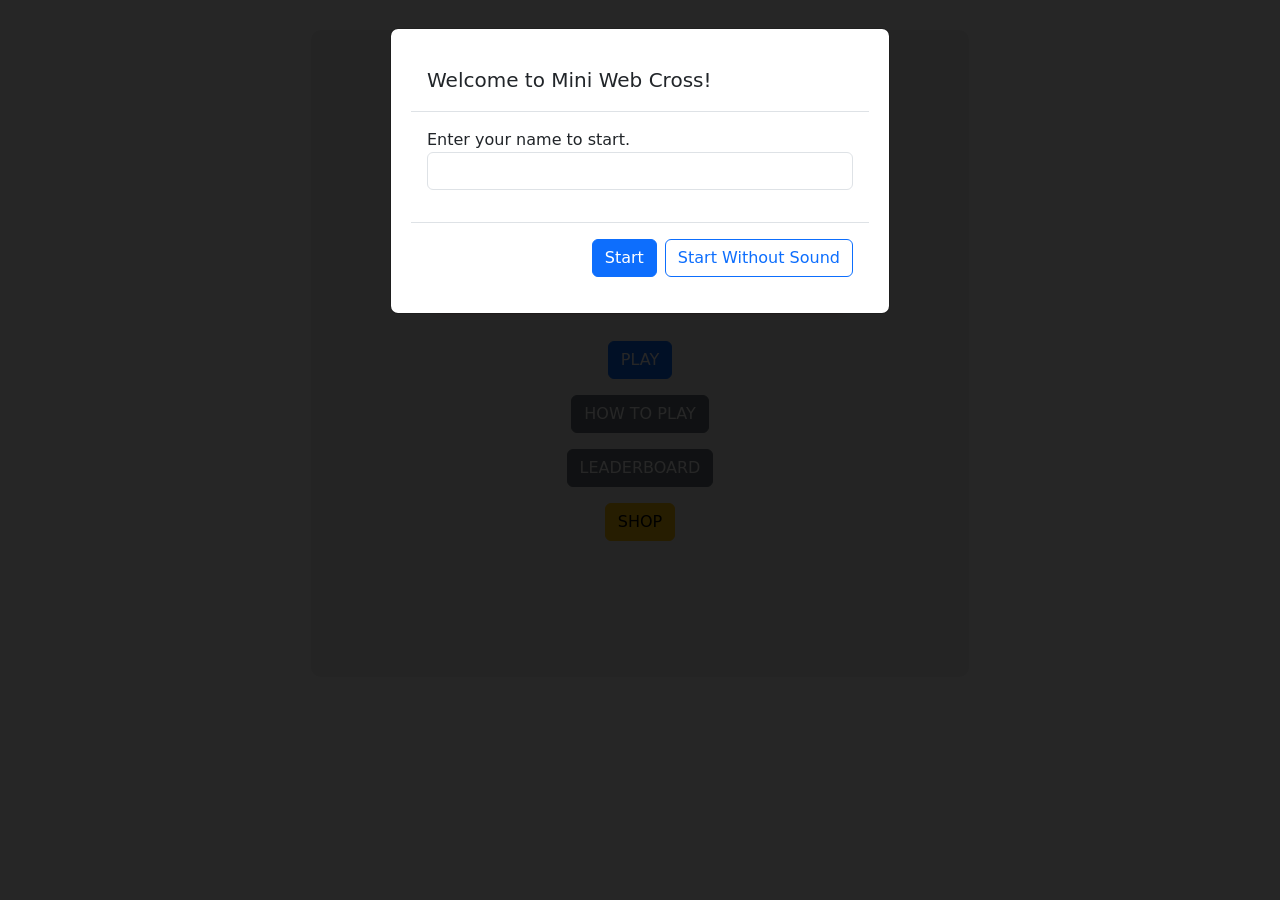
==== index.html @ aee6b1b6 "Skins and changes - added skins and visual modifiers! - changed letter box size" ====
<!DOCTYPE html>
<html lang="id">
<head>
<meta charset="UTF-8">
<meta name="viewport" content="width=device-width, initial-scale=1.0">
<title>Mini Web Cross</title>
<link rel="stylesheet" href="css/style.css">
<link rel="stylesheet" href="css/uniqueTiles.css">

<link href="https://cdn.jsdelivr.net/npm/bootstrap@5.3.8/dist/css/bootstrap.min.css" rel="stylesheet"/>
<script src="https://cdn.jsdelivr.net/npm/bootstrap@5.3.8/dist/js/bootstrap.bundle.min.js"></script>
<link rel="stylesheet" href="https://cdn.jsdelivr.net/npm/bootstrap-icons@1.11.3/font/bootstrap-icons.min.css">
<script src="https://code.jquery.com/jquery-3.7.1.min.js"></script>
<script>
    window.$ = window.jQuery = jQuery;
</script>

</head>

<body>
    <audio id="bgMusic" loop autoplay>
        <source src="assets/music/music_relaxed.mp3" type="audio/mp3">
        Audio not supported.
    </audio>

    <audio id="arcadeMusic" loop autoplay>
        <source src="assets/music/music_arcade.mp3" type="audio/mp3">
        Audio not supported.
    </audio>

    <audio id="correctSound">
        <source src="assets/sound/correct.mp3" type="audio/mp3">
    </audio>

    <audio id="clickSound">
        <source src="assets/sound/click.mp3" type="audio/mp3">
    </audio>
<!-- MENU -->
<div id="mainMenuPage" class="page active">
    <div class="menu-simple">
        <div class="d-flex justify-content-between">
            <button class="btn btn-primary">
                👤 <span id="playerNameDisplay"></span>
            </button>
            <div class="">
                <div class="menu-audio">
                    <button class="btn btn-outline-dark" id="soundBtn" title="Toggle Sound">🔊</button>
                    <button class="btn btn-outline-dark" id="musicBtn" title="Toggle Play / Pause Music">🎵</button>
                </div>
            </div>
        </div>
        <br><br>
        <!-- AUDIO CONTROL -->
         <div class="d-flex justify-content-between">

         </div>
        <h1 class="title-game">
            <i class="bi bi-puzzle-fill"></i> MINI WEB CROSS
        </h1>
        <br><br>

        <button id="playBtn" class="mb-3 btn btn-primary">PLAY</button><br>
        <button id="howtoBtn" data-bs-toggle="modal" data-bs-target="#howToPlayModal" class="mb-3 btn btn-secondary">HOW TO PLAY</button><br>
        <button id="leaderBtn" class="mb-3 btn btn-secondary">LEADERBOARD</button><br>
        <button id="shopBtn" class="mb-3 btn btn-warning">SHOP</button><br>

    </div>
</div>

<!-- AUDIO -->
<audio id="bgMusic" loop autoplay>
    <source src="assets/music.mp3" type="audio/mpeg">
</audio>

<!-- MODE -->
<div id="selectModePage" class="page">
    <div class="mode-container d-flex flex-column text-center">

        <h2>Select Mode</h2><br>

        <div class="mode-card btn-primary btn" data-mode="relaxed">
            <div class="h2">🧩 Relaxed</div>
            <div class="body">Relax in this untimed game mode.</div>
            <!-- <div class=""></div>Relaxed (∞) -->
        </div><br>
        <!-- <div class="mode-card btn-primary btn" data-mode="arcade">Arcade (60s)</div> -->
        <div class="mode-card btn-primary btn" data-mode="arcade">
            <div class="h2">⏱️ Arcade</div>
            <div class="body">Beat the clock!</div>
            <!-- <div class=""></div>Relaxed (∞) -->
        </div><br>
        <!-- <div class="mode-card btn-primary btn" data-mode="tenmin">Tenmin</div> -->
        <div class="mode-card btn-primary btn" data-mode="tenmin">
            <div class="h2">♾️🕰️ Ten-Minute Endless</div>
            <div class="body">How many can you beat in ten minutes?</div>
            <!-- <div class=""></div>Relaxed (∞) -->
        </div><br><br>
        <!-- <button id="startBtn" class="btn btn-primary" disabled>START</button> -->
        <button class="btn btn-secondary main-menu-btn">BACK</button>
    </div>
</div>

<!-- LOADING -->
 <div class="page" id="loadingPage">
    <div class="mode-container">
        <div class="progress mb-3"
        style="width: 40vw;">
        Loading...
            <div
                class="progress-bar progress-bar-striped progress-bar-animated bg-primary"
                id="loadingProgress"
                role="progressbar"
                style="width: 0%;"
                aria-valuenow="0"
                aria-valuemin="0"
                aria-valuemax="100"
            >

            </div>
        </div>

        <div class="body" id="tipText">Hehehe</div>
    </div>
 </div>
<!-- GAME -->
<div id="gamePage" class="page">
    <div class="game-container">
        <div class="">
            <h2 id="levelTitle"></h2>
            <h4>Boards completed: <span id="boardCompleted"></span></h4>
        </div>

        <div class="d-flex justify-content-between px-4">
            <p >Score: <span id="scoreText"></span></p>
            <p>⏱️ <span id="timerText"></span></p>
        </div>

        <div id="crosswordGrid" class="crossword-grid"></div>

        <div class="clues text-start">
            <div>
                <h3>Mendatar</h3>
                <ul id="acrossClue"></ul>
            </div>
            <div>
                <h3>Menurun</h3>
                <ul id="downClue"></ul>
            </div>
        </div>

        <br>
        <button class="btn btn-primary" id="hintBtn">HINT (3)</button>
        <!-- <button class="btn btn-primary" id="nextLevelBtn" disabled>NEXT LEVEL</button> -->
        <button class="btn btn-danger" id="giveUpBtn">GIVE UP</button>
    </div>
</div>
<!-- LEADERBOARD -->
<div id="leaderboardPage" class="page">
    <div class="game-container">
        <button class="btn btn-secondary main-menu-btn">Back</button><br>
        <h1 class="h1">LEADERBOARD</h1><br>
        <div class="d-flex justify-content-center">
            <button id="leaderShowRelaxed" class="mx-3 btn btn-primary">Relaxed</button>
            <button id="leaderShowArcade" class="mx-3 btn btn-primary">Arcade</button>
            <button id="leaderShowTenmin" class="mx-3 btn btn-primary">10 Minute</button>
        </div>
        <div
            class="table-responsive"
        >
            <table
                class="table table-primary"
            >
                <thead>
                    <tr>
                        <th scope="col">Rank</th>
                        <th scope="col">Name</th>
                        <th scope="col">Score</th>
                    </tr>
                </thead>
                <tbody id="leaderboardBody">
                    <tr class="">
                        <td scope="row">R1C1</td>
                        <td>R1C2</td>
                        <td>R1C3</td>
                    </tr>
                    <tr class="">
                        <td scope="row">Item</td>
                        <td>Item</td>
                        <td>Item</td>
                    </tr>
                </tbody>
            </table>
        </div>
        
    </div>
</div>

<!-- SHOP -->
 <div id="shopPage" class="page">
    <div class="container-fluid">
        <div class="game-container">
            <div class="mb-3 text-center d-flex justify-content-between align-items-center">
                <div class="">
                    <button class="btn btn-secondary main-menu-btn">
                        Back
                    </button>

                </div>
                <div class="">
                    <p class="h1">Mini Shop</p>
                    <p class="body">A place to buy skins and stuff</p>
                </div>
                <div class="">
                    <button class="btn btn-warning">
                        🔷<span id="miniBalance">500</span>
                    </button>
                    <button class="btn btn-info">?</button>
                </div>
            </div>
            <div class="row">

                <div class=" col-4 card text-start">
                    <img class="card-img-top" src="holder.js/100px180/" alt="Title" />
                    <div class="card-body">
                        <h4 class="card-title">None</h4>
                        <p class="card-text">Default skin with plain background</p>
                        <button class="btn btn-primary btn-apply-skin" data-skinid="0">Apply</button>
                    </div>
                </div>

                <div class=" col-4 card text-start">
                    <img class="card-img-top" src="/assets/skins/skin_wood.jpg" alt="Wood" />
                    <div class="card-body">
                        <h4 class="card-title">Wood</h4>
                        <p class="card-text">Naturally made from wood.</p>
                        <button class="btn btn-primary btn-apply-skin" data-skinid="1">Apply</button>
                    </div>
                </div>

            </div>

            <div class="row">
                <div class=" col-4 card text-start">
                    <img class="card-img-top" src="/assets/skins/skin_wood.jpg" alt="" />
                    <div class="card-body">
                        <h4 class="card-title">Low Opacity Mode</h4>
                        <p class="card-text">Makes everything almost invisible.</p>
                        <button class="btn btn-primary btn-apply-other" data-otherid="0">Apply</button>
                    </div>
                </div>
            </div>
        </div>
    </div>
 </div>
<!-- MODAL -->
<div id="howtoModal" class="modal">
    <div class="modal-content">
        <h2>Cara Bermain</h2>
        <ul>
            <li>Klik kotak</li>
            <li>Ketik huruf</li>
            <li>Gunakan hint (3x)</li>
        </ul>
        <button id="closeModal">Tutup</button>
    </div>
</div>
<!-- MAIN MENU MODAL -->
<!-- Button trigger modal 
 <button class="btn btn-primary" id="checkBtn">CHECK</button>
-->

<!-- Modal -->
<div class="modal fade" id="howToPlayModal" tabindex="-1" aria-labelledby="howToPlayModalLabel" aria-hidden="true">
  <div class="modal-dialog">
    <div class="modal-content">
      <div class="modal-header">
        <h1 class="modal-title fs-5" id="howToPlayModalLabel">HOW TO PLAY</h1>
        <button type="button" class="btn-close" data-bs-dismiss="modal" aria-label="Close"></button>
      </div>
      <div class="modal-body">
        <p>Mini Web Cross&trade; provides <span id="wordsCount"></span>
        words to solve!
        </p>
        <ul>
            <li>Klik kotak</li>
            <li>Ketik huruf</li>
            <li>Gunakan hint (3x)</li>
        </ul>
      </div>
      <!-- <div class="modal-footer">
        <button type="button" class="btn btn-secondary" data-bs-dismiss="modal">Close</button>
        <button type="button" class="btn btn-primary">Save changes</button>
      </div> -->
    </div>
  </div>
</div>

<!-- Welcome modal -->
 <div class="modal fade"
     data-bs-backdrop="static"
    data-bs-keyboard="false"
 id="welcomeModal" tabindex="-1" aria-hidden="true">
  <div class="modal-dialog">
    <div class="modal-content">
      <div class="modal-header">
        <h5 class="modal-title">Welcome to Mini Web Cross!</h5>
      </div>
      <div class="modal-body">
        Enter your name to start. <br>
        <div class="mb-3">
            <input
                type="text"
                class="form-control"
                name=""
                id="inputName"
                aria-describedby="helpId"
                placeholder=""
            />

        </div>
        
      </div>
      <div class="modal-footer">
        <button type="button" class="btn btn-primary" id="startGameBtn" data-bs-dismiss="modal">Start</button>
        <button type="button" class="btn btn-outline-primary" id="startGameNoSoundBtn" data-bs-dismiss="modal">Start Without Sound</button>
      </div>
    </div>
  </div>
</div>
<!-- Board complete modal -->
 
 <!-- Modal Body -->
 <!-- if you want to close by clicking outside the modal, delete the last endpoint:data-bs-backdrop and data-bs-keyboard -->
 <div
    class="modal fade"
    id="completeModal"
    tabindex="-1"
    data-bs-backdrop="static"
    data-bs-keyboard="false"
    
    role="dialog"
 >
    <div
        class="modal-dialog modal-dialog-scrollable modal-dialog-centered modal-sm"
        role="document"
    >
        <div class="modal-content">
            <div class="modal-header">
                <h5 class="modal-title" id="modalTitleId">
                    Board Complete!
                </h5>
            </div>
            <div class="modal-body" id="boardCompleteBody">
                
            </div>
            <div class="modal-footer">
                <button class="btn btn-success" data-bs-dismiss="modal" id="nextBoardBtn">Go!</button>
            </div>
        </div>
    </div>
 </div>

 <!-- Game Over-->
<div
    class="modal fade"
    id="gameOverModal"
    tabindex="-1"
    data-bs-backdrop="static"
    data-bs-keyboard="false"
>
    <div class="modal-dialog modal-dialog-centered modal-sm">
        <div class="modal-content">

            <div class="modal-header">
                <h5 class="modal-title">
                    Game over.
                </h5>
            </div>

            <div class="modal-body">
                <span id="gameOverText"></span>
                <br>
                <p>Boards: <span id="finalBoard"></span></p>
                <p>Score: <span id="finalScore"></span></p>
                <p>🔷 +<span id="finalMiniAdd">Rewards disabled.</span></p>
            </div>

            <div class="modal-footer">
                <!-- <button class="btn btn-secondary"
                    data-bs-dismiss="modal">
                    Continue
                </button> -->

                <button class="btn btn-primary"
                    id="confirmExitBtn">
                    Exit
                </button>
            </div>

        </div>
    </div>
</div>


 <!-- Give up-->
<div
    class="modal fade"
    id="endGameModal"
    tabindex="-1"
    data-bs-backdrop="static"
    data-bs-keyboard="false"
>
    <div class="modal-dialog modal-dialog-centered modal-sm">
        <div class="modal-content">

            <div class="modal-header">
                <h5 class="modal-title">
                    GIVE UP
                </h5>
            </div>

            <div class="modal-body text-center">
                You're about to end this session.<br>
                <span id="giveUpText"></span>
                <!-- perlu tinjauan-->
            </div>

            <div class="modal-footer">
                <button class="btn btn-secondary"
                    data-bs-dismiss="modal">
                    Continue
                </button>

                <button class="btn outline-danger" data-bs-dismiss="modal"
                    id="confirmEndGameBtn">
                    Give Up
                </button>
            </div>

        </div>
    </div>
</div>

 <!-- Optional: Place to the bottom of scripts -->
 <script>
    const myModal = new bootstrap.Modal(
        document.getElementById("modalId"),
        options,
    );
 </script>
 

<script src="js/main.js"></script>
<script src="js/game.js"></script>
<script src="js/uniqueTiles.js"></script>


</body>
</html>
---- css/style.css ----
body {
    margin: 0;
    font-family: Arial;
    background: #ddd;
    display: flex;
    justify-content: center;
    align-items: flex-start; /* ✅ mulai dari atas */
    padding-top: 30px;  
    
    height: 100vh;
    background-repeat: repeat;
}
.page { display:none; }
.page.active { display:block; }

.menu-simple,.mode-container,.game-container{
    background:#eee;
    padding:120px;
    border-radius:10px;
    text-align:center;
}

button{
    padding:10px 20px;
    margin:5px;
    cursor:pointer;
}

.mode-card{
    background:#222;
    color:white;
    padding:10px;
    margin:5px;
    cursor:pointer;
}
.mode-card.selected{border:2px solid purple;}

.crossword-grid{
    display:grid;
    gap:5px;
    justify-content:center;
    margin:20px;
}

.cell{
    width:40px;
    height:40px;
    position:relative;
}

.cell input{
    width:100%;
    height:100%;
    text-align:center;
    font-size:100%
}
.cell .tile-extra_hint{
    color: rgb(156, 113, 18);
}
.block{background:black;}

.cell-number{
    position:absolute;
    top:2px;
    left:3px;
    font-size:60%;
    color:red;
}

.clues{
    display:flex;
    gap:20px;
    justify-content:start;
}

/* MODAL */
.modal{
    display:none;
    position:fixed;
    width:100%;
    height:100%;
    background:rgba(0,0,0,0.7);
    justify-content:center;
    align-items:center;
}
.modal-content{
    background:white;
    padding:20px;
}

.menu-audio {
    display: flex;
    justify-content: flex-end;
    gap: 10px;
    margin-bottom: 10px;
}

.menu-audio button {
    width: 35px;
    height: 35px;
    /* border: none;
    border-radius: 50%;
    background: blue;
    color: white;
    cursor: pointer; */
    font-size: 16px;

    display: flex;              
    justify-content: center;   
    align-items: center;  
}

.title-game{
    border: 4px solid red;
    padding: 10px 30px;
    display: inline-block;
    border-radius: 12px;
    background: #fff;
    font-size: 32px;
    font-weight: bold;
    color: black;
    box-shadow: 0 0 10px rgba(255,0,0,0.6);
}
---- css/uniqueTiles.css ----
.tile-score {
    background: gold;
}

.tile-multiply {
    background: orange;
}

.tile-extra_hint {
    background: limegreen;
}

.tile-time {
    background: deepskyblue;
}

.tile-freeze {
    background: violet;
}

.floating-effect {
    position: absolute;
    z-index: 9999;
    font-weight: bold;
    animation: floatUp 1s ease-out forwards;
    pointer-events: none;
}

.cell[class*="tile-"] {
    animation: pulseTile 1s infinite;
}

@keyframes floatUp {
    0% {
        opacity: 1;
        transform: translateY(0px);
    }

    100% {
        opacity: 0;
        transform: translateY(-40px);
    }
}

@keyframes pulseTile {
    0% {
        transform: scale(1);
    }

    50% {
        transform: scale(1.05);
    }

    100% {
        transform: scale(1);
    }
}
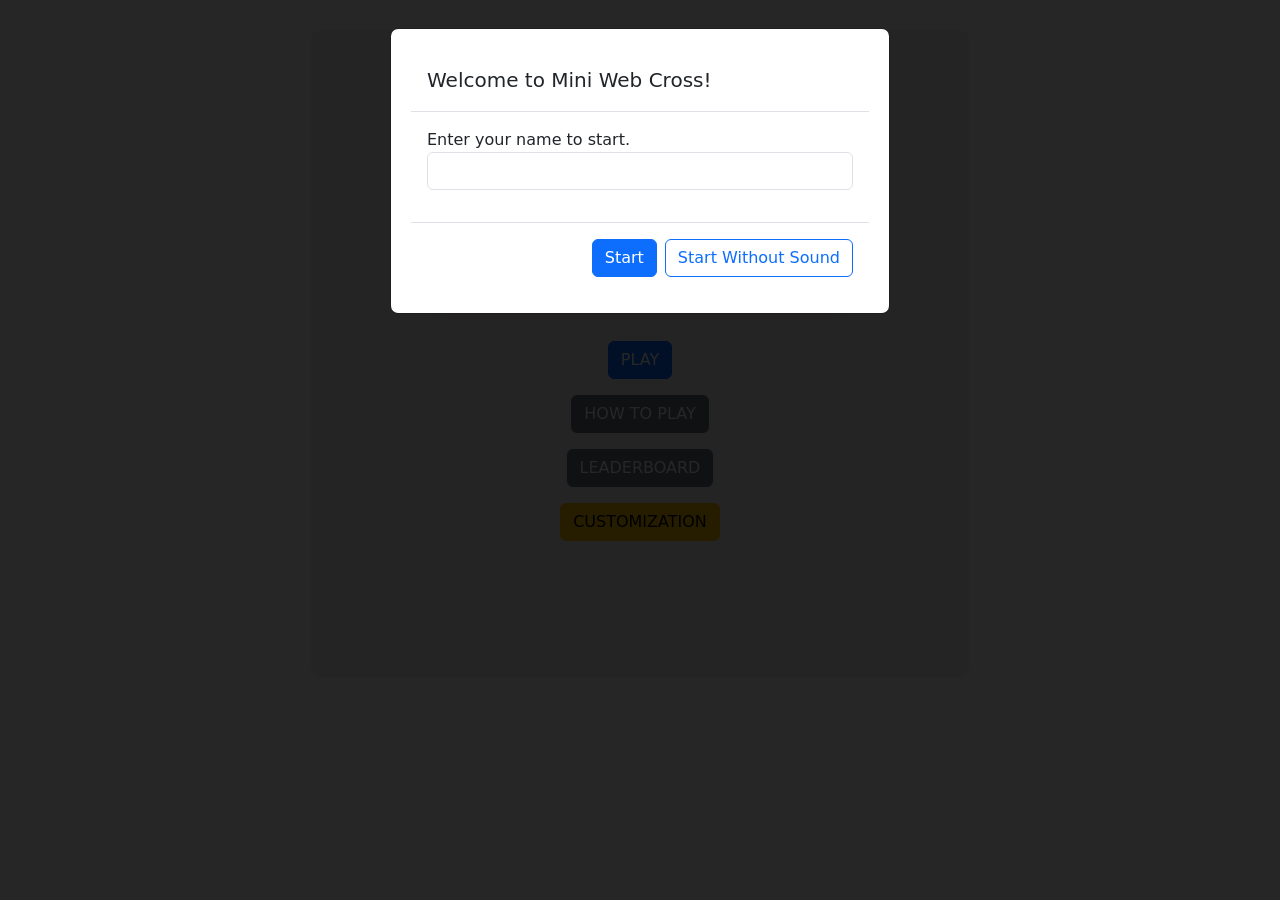
==== commit 59341362: "Skin update! - Shop is now Customization - added more skin! -" ====
--- a/index.html
+++ b/index.html
@@ -62,7 +62,7 @@
         <button id="playBtn" class="mb-3 btn btn-primary">PLAY</button><br>
         <button id="howtoBtn" data-bs-toggle="modal" data-bs-target="#howToPlayModal" class="mb-3 btn btn-secondary">HOW TO PLAY</button><br>
         <button id="leaderBtn" class="mb-3 btn btn-secondary">LEADERBOARD</button><br>
-        <button id="shopBtn" class="mb-3 btn btn-warning">SHOP</button><br>
+        <button id="customizeBtn" class="mb-3 btn btn-warning">CUSTOMIZATION</button><br>
 
     </div>
 </div>
@@ -192,12 +192,13 @@
             </table>
         </div>
         
-    </div>
-</div>
-
-<!-- SHOP -->
- <div id="shopPage" class="page">
-    <div class="container-fluid">
+        <button class="btn btn-danger" data-bs-toggle="modal" data-bs-target="#clearLeaderboardModal">Clear Leaderboard</button>
+    </div>
+</div>
+
+<!-- CUSTOMIZATION -->
+ <div id="customizePage" class="page">
+    <div class="container">
         <div class="game-container">
             <div class="mb-3 text-center d-flex justify-content-between align-items-center">
                 <div class="">
@@ -207,36 +208,17 @@
 
                 </div>
                 <div class="">
-                    <p class="h1">Mini Shop</p>
-                    <p class="body">A place to buy skins and stuff</p>
+                    <p class="h1">Mini Customization</p>
+                    <p class="body">A place to customize skins and stuff</p>
                 </div>
                 <div class="">
                     <button class="btn btn-warning">
-                        🔷<span id="miniBalance">500</span>
+                        🔷<span id="miniPoints">500</span>
                     </button>
                     <button class="btn btn-info">?</button>
                 </div>
             </div>
-            <div class="row">
-
-                <div class=" col-4 card text-start">
-                    <img class="card-img-top" src="holder.js/100px180/" alt="Title" />
-                    <div class="card-body">
-                        <h4 class="card-title">None</h4>
-                        <p class="card-text">Default skin with plain background</p>
-                        <button class="btn btn-primary btn-apply-skin" data-skinid="0">Apply</button>
-                    </div>
-                </div>
-
-                <div class=" col-4 card text-start">
-                    <img class="card-img-top" src="/assets/skins/skin_wood.jpg" alt="Wood" />
-                    <div class="card-body">
-                        <h4 class="card-title">Wood</h4>
-                        <p class="card-text">Naturally made from wood.</p>
-                        <button class="btn btn-primary btn-apply-skin" data-skinid="1">Apply</button>
-                    </div>
-                </div>
-
+            <div class="row" id="skinCustom">
             </div>
 
             <div class="row">
@@ -441,6 +423,31 @@
     </div>
 </div>
 
+
+<!-- Clear Leaderboard -->
+
+ <div class="modal fade"
+     data-bs-backdrop="static"
+    data-bs-keyboard="false"
+ id="clearLeaderboardModal" tabindex="-1" aria-hidden="true">
+  <div class="modal-dialog">
+    <div class="modal-content">
+      <div class="modal-header">
+        <h5 class="modal-title">Clear Leaderboard</h5>
+      </div>
+      <div class="modal-body">
+        Clear the entire leaderboard? <br>
+        This action cannot be undone!
+        
+      </div>
+      <div class="modal-footer">
+        <button type="button" class="btn btn-outline-primary" data-bs-dismiss="modal">Keep</button>
+        <button type="button" class="btn btn-danger" id="clearLeaderboardBtn" data-bs-dismiss="modal">Clear</button>
+      </div>
+    </div>
+  </div>
+</div>
+
  <!-- Optional: Place to the bottom of scripts -->
  <script>
     const myModal = new bootstrap.Modal(
--- a/css/style.css
+++ b/css/style.css
@@ -1,7 +1,7 @@
 body {
     margin: 0;
     font-family: Arial;
-    background: #ddd;
+    background: #dddddd83;
     display: flex;
     justify-content: center;
     align-items: flex-start; /* ✅ mulai dari atas */
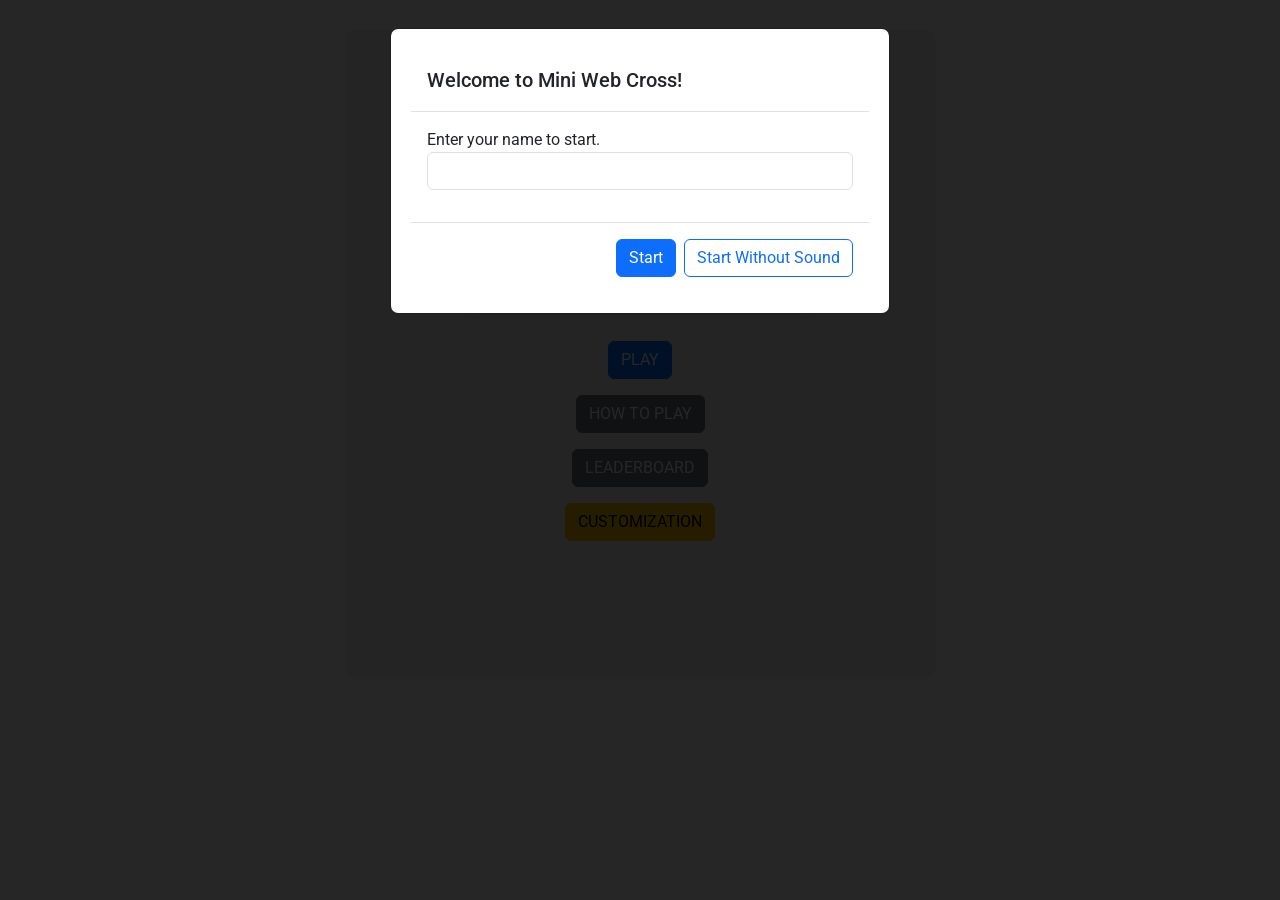
==== commit c14be0c1: "new fonts - changed the style of the fonts. Welcome Roboto and DynaPuff!" ====
--- a/index.html
+++ b/index.html
@@ -6,6 +6,9 @@
 <title>Mini Web Cross</title>
 <link rel="stylesheet" href="css/style.css">
 <link rel="stylesheet" href="css/uniqueTiles.css">
+<link rel="preconnect" href="https://fonts.googleapis.com">
+<link rel="preconnect" href="https://fonts.gstatic.com" crossorigin>
+<link href="https://fonts.googleapis.com/css2?family=DynaPuff:wght@600&family=Noto+Color+Emoji&family=Roboto&display=swap" rel="stylesheet">
 
 <link href="https://cdn.jsdelivr.net/npm/bootstrap@5.3.8/dist/css/bootstrap.min.css" rel="stylesheet"/>
 <script src="https://cdn.jsdelivr.net/npm/bootstrap@5.3.8/dist/js/bootstrap.bundle.min.js"></script>
@@ -24,8 +27,8 @@
     </audio>
 
     <audio id="arcadeMusic" loop autoplay>
-        <source src="assets/music/music_arcade.mp3" type="audio/mp3">
-        Audio not supported.
+        <!-- <source src="assets/music/music_arcade.mp3" type="audio/mp3">
+        Audio not supported. -->
     </audio>
 
     <audio id="correctSound">
@@ -68,9 +71,9 @@
 </div>
 
 <!-- AUDIO -->
-<audio id="bgMusic" loop autoplay>
+<!-- <audio id="bgMusic" loop autoplay>
     <source src="assets/music.mp3" type="audio/mpeg">
-</audio>
+</audio> -->
 
 <!-- MODE -->
 <div id="selectModePage" class="page">
@@ -158,7 +161,8 @@
 <div id="leaderboardPage" class="page">
     <div class="game-container">
         <button class="btn btn-secondary main-menu-btn">Back</button><br>
-        <h1 class="h1">LEADERBOARD</h1><br>
+        <h1 class="h1">LEADERBOARD</h1>
+        <p class="h3" id="leaderBoardTitle"></p>
         <div class="d-flex justify-content-center">
             <button id="leaderShowRelaxed" class="mx-3 btn btn-primary">Relaxed</button>
             <button id="leaderShowArcade" class="mx-3 btn btn-primary">Arcade</button>
@@ -174,6 +178,7 @@
                     <tr>
                         <th scope="col">Rank</th>
                         <th scope="col">Name</th>
+                        <th scope="col">Boards</th>
                         <th scope="col">Score</th>
                     </tr>
                 </thead>
@@ -218,18 +223,71 @@
                     <button class="btn btn-info">?</button>
                 </div>
             </div>
-            <div class="row" id="skinCustom">
-            </div>
-
-            <div class="row">
+            <h3 class="h3 text-start my-3">
+                Background
+            </h3>
+            <div class="row" id="backgroundCustom" style="height:100%">
+
+            </div>
+
+            <h3 class="h3 text-start my-3">
+                Foreground
+            </h3>
+            <div class="row" id="tileCustom">
+
+            </div>
+
+            <h3 class="h3 text-start my-3">
+                Relaxed Music
+            </h3>
+            <div class="row" id="relaxedMusicCustom">
+                <div class="col-4">
+                    <div class="card" >
+                        <audio controls controlsList="nodownload">
+                            <source src="/assets/music/music_relaxed.mp3" type="audio/mp3">
+                        </audio>
+                        <div class="card-body">
+                            <h4 class="card-title">Relaxed 1</h4>
+    <button class="btn btn-primary btn-apply-m-relaxed" data-relaxedid="0">Apply</button>
+                        </div>
+                    </div>                    
+                </div>
+
+                
+            </div>
+            <h3 class="h3 text-start my-3">
+                Arcade & 10-Minute Music
+            </h3>
+            <div class="row" id="arcadeMusicCustom">
+                <div class="col-4">
+                    <div class="card">
+                        <audio controls controlsList="nodownload">
+                            <source src="/assets/music/music_arcade.mp3" type="audio/mp3">
+                        </audio>
+                        <div class="card-body">
+                            <h4 class="card-title">Arcade 1</h4>
+                            <p class="card-text">Text</p>
+                            <button class="btn btn-primary btn-apply-m-arcade" data-arcadeid="0">Apply</button>
+                        </div>
+                    </div>                    
+                </div>
+
+                
+            </div>
+
+            <h3 class="h3 text-start my-3">
+                Other
+            </h3>
+            <div class="row" id="otherCustom">
                 <div class=" col-4 card text-start">
-                    <img class="card-img-top" src="/assets/skins/skin_wood.jpg" alt="" />
+                    <img class="card-img-top" src="/assets/skins/background_wood.jpg" alt="" />
                     <div class="card-body">
                         <h4 class="card-title">Low Opacity Mode</h4>
                         <p class="card-text">Makes everything almost invisible.</p>
                         <button class="btn btn-primary btn-apply-other" data-otherid="0">Apply</button>
                     </div>
                 </div>
+                
             </div>
         </div>
     </div>
--- a/css/style.css
+++ b/css/style.css
@@ -1,10 +1,13 @@
+*{
+    font-family: 'Roboto','Noto Color Emoji', 'sans-serif';
+}
 body {
     margin: 0;
     font-family: Arial;
     background: #dddddd83;
     display: flex;
     justify-content: center;
-    align-items: flex-start; /* ✅ mulai dari atas */
+    align-items: flex-start; 
     padding-top: 30px;  
     
     height: 100vh;
@@ -43,8 +46,8 @@
 }
 
 .cell{
-    width:40px;
-    height:40px;
+    width:50px;
+    height:50px;
     position:relative;
 }
 
@@ -111,6 +114,7 @@
 }
 
 .title-game{
+    font-family: 'DynaPuff','system-ui';
     border: 4px solid red;
     padding: 10px 30px;
     display: inline-block;
@@ -120,4 +124,9 @@
     font-weight: bold;
     color: black;
     box-shadow: 0 0 10px rgba(255,0,0,0.6);
+    transition-duration: 100ms ;
+}
+
+.title-game:hover{
+    border-color: rgb(255, 119, 119);
 }
